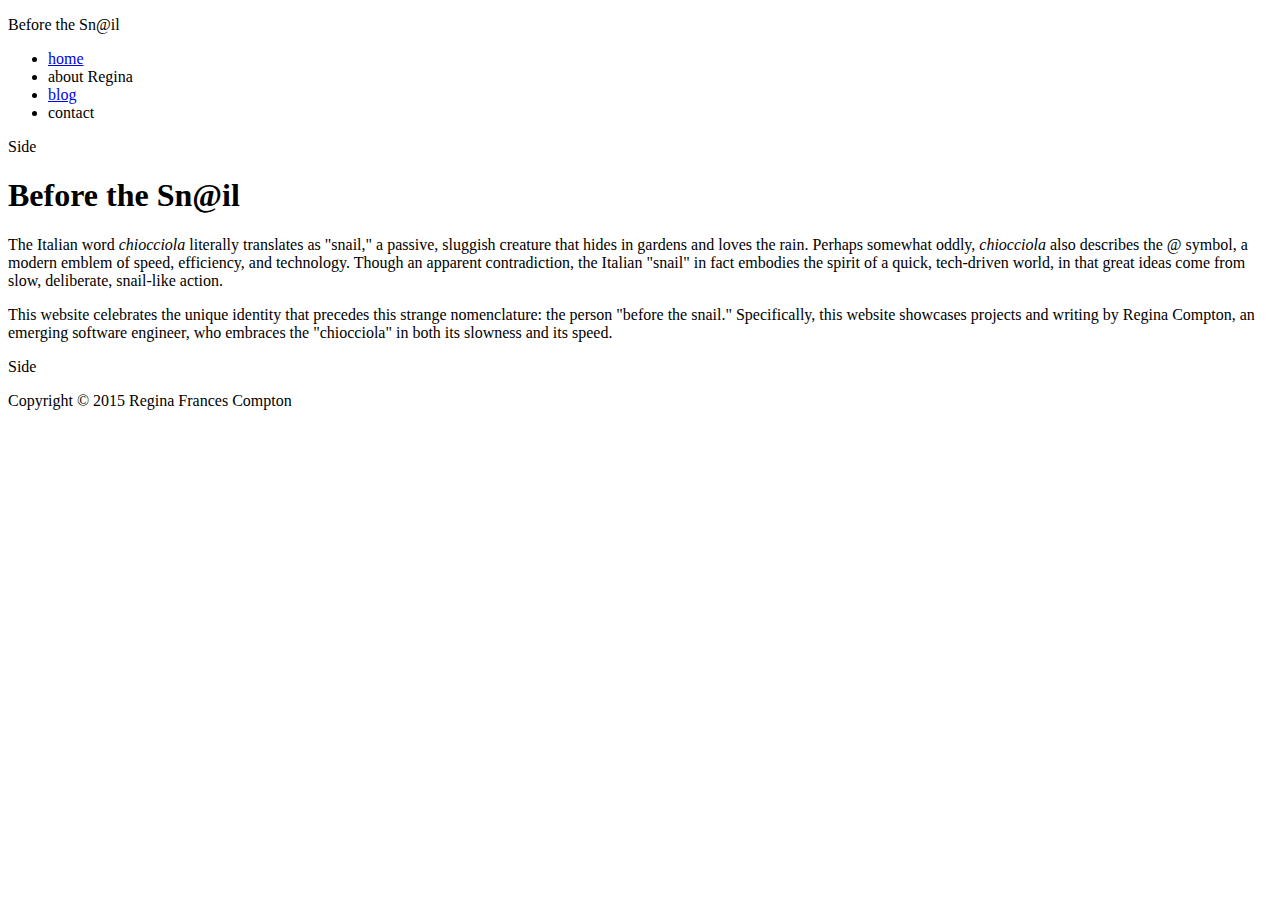
==== week-3/dissect-me.html @ e3d93eed "update html.dissect file" ====
<!DOCTYPE html>
<html>
<head>
  <meta charset="UTF-8">
  <title>Before the Sn@il</title>
  <link rel="stylesheet" type="text/css" href="stylesheets/default.css" />
</head>
<body>
  <header class="debug">
    <div class="debug"><p>Before the Sn@il</p></div>
    <div class="debug">
      <ul>
        <li><a href="index.html">home</a></li>
        <li>about Regina</li>
        <li><a href="blog/blog-template.html">blog</a></li>
        <li>contact</li>
      </ul>
    </div>
  </header>
  <main role="main" class="debug">
    <div class="debug">Side</div>
    <div class="debug">
      <h1>Before the Sn@il</h1>
      <p>The Italian word <em>chiocciola</em> literally translates as "snail," a passive, sluggish creature that hides in gardens and loves the rain. Perhaps somewhat oddly, <em>chiocciola</em> also describes the @ symbol, a modern emblem of speed, efficiency, and technology. Though an apparent contradiction, the Italian "snail" in fact embodies the spirit of a quick, tech-driven world, in that great ideas come from slow, deliberate, snail-like action.</p>

      <p>This website celebrates the unique identity that precedes this strange nomenclature: the person "before the snail." Specifically, this website showcases projects and writing by Regina Compton, an emerging software engineer, who embraces the "chiocciola" in both its slowness and its speed.</p>
    </div>
    <div class="debug">Side</div>
  </main>
  <footer class="debug">
    <p>Copyright &copy; 2015 Regina Frances Compton</p>
  </footer>
</body>
</html>
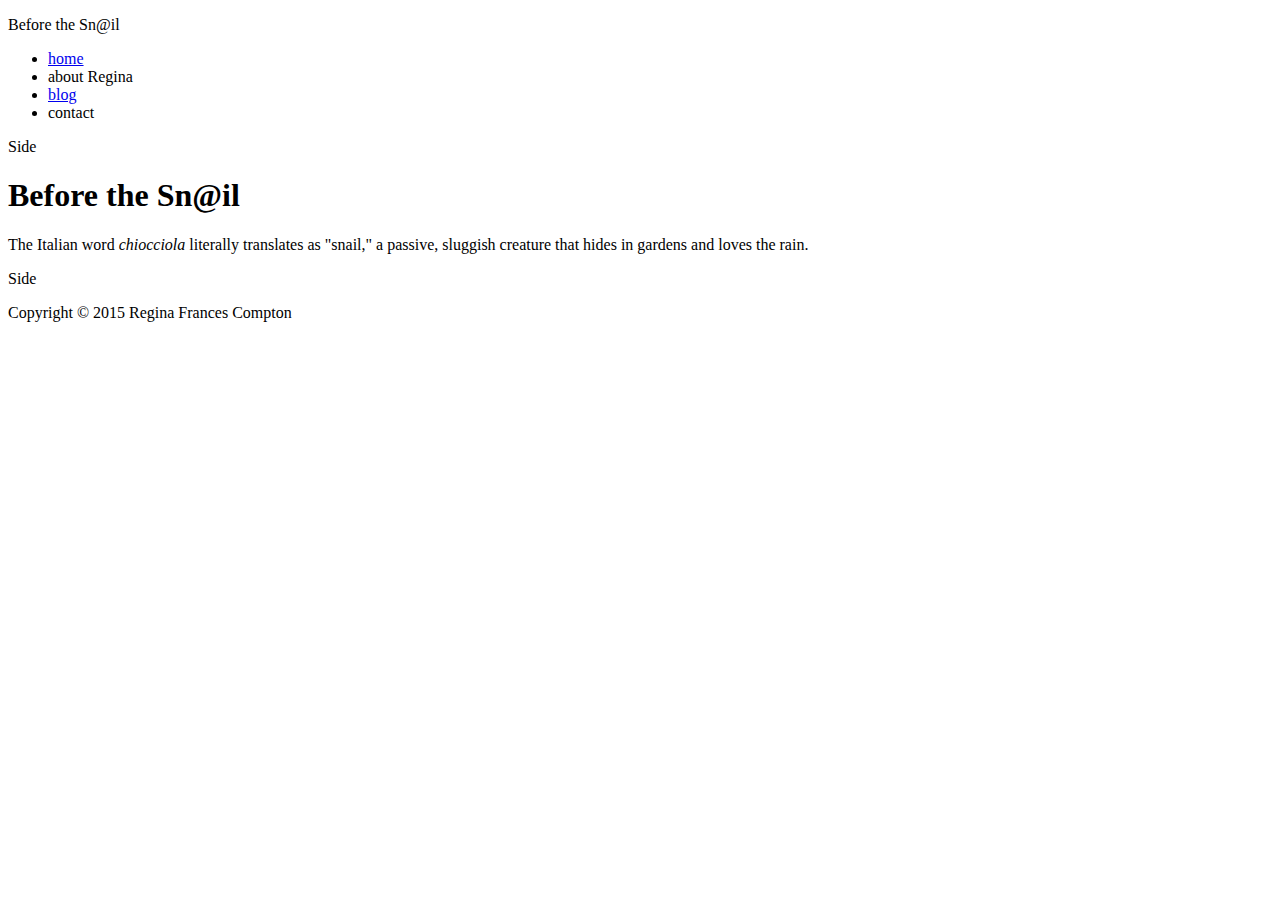
==== commit f214e1cd: "add reflection to dissect-me" ====
--- a/week-3/dissect-me.html
+++ b/week-3/dissect-me.html
@@ -17,13 +17,11 @@
       </ul>
     </div>
   </header>
-  <main role="main" class="debug">
+  <main class="debug">
     <div class="debug">Side</div>
     <div class="debug">
       <h1>Before the Sn@il</h1>
-      <p>The Italian word <em>chiocciola</em> literally translates as "snail," a passive, sluggish creature that hides in gardens and loves the rain. Perhaps somewhat oddly, <em>chiocciola</em> also describes the @ symbol, a modern emblem of speed, efficiency, and technology. Though an apparent contradiction, the Italian "snail" in fact embodies the spirit of a quick, tech-driven world, in that great ideas come from slow, deliberate, snail-like action.</p>
-
-      <p>This website celebrates the unique identity that precedes this strange nomenclature: the person "before the snail." Specifically, this website showcases projects and writing by Regina Compton, an emerging software engineer, who embraces the "chiocciola" in both its slowness and its speed.</p>
+      <p>The Italian word <em>chiocciola</em> literally translates as "snail," a passive, sluggish creature that hides in gardens and loves the rain.
     </div>
     <div class="debug">Side</div>
   </main>
@@ -31,4 +29,17 @@
     <p>Copyright &copy; 2015 Regina Frances Compton</p>
   </footer>
 </body>
-</html>+</html>
+
+<!--
+What HTML5 tags have you used in this challenge and continue to return to often? Why?
+How do elements get laid out on a page? What is the order the browser uses to display elements?
+What did you learn about Sublime in this challenge? Do you think you'll create more handy snippets at a later date? What about research some shortcuts that already exist?
+
+The big take away from this lesson: learning how to add Sublime snippets and update existing ones. It took some time to get the TAB function working, but now I am happy to have the improved shortcut. I do plan to add others as I sharpen my coding skills; first, I'd like to add a snippet for making lists. (In fact, I recently added a "build-system" preview for HTML on Chrome.)
+
+I partitioned the body of my website with three tags: <header>, <main>, and <footer>. Then, I used <div> tags to demarcate smaller sections – however, I might make these <section> tags instead.
+
+My guide recommended a website for study (www.tastytrade.com), one that he recently helped to launch. He used <section> tags throughout, so I may do something similar.
+
+-->